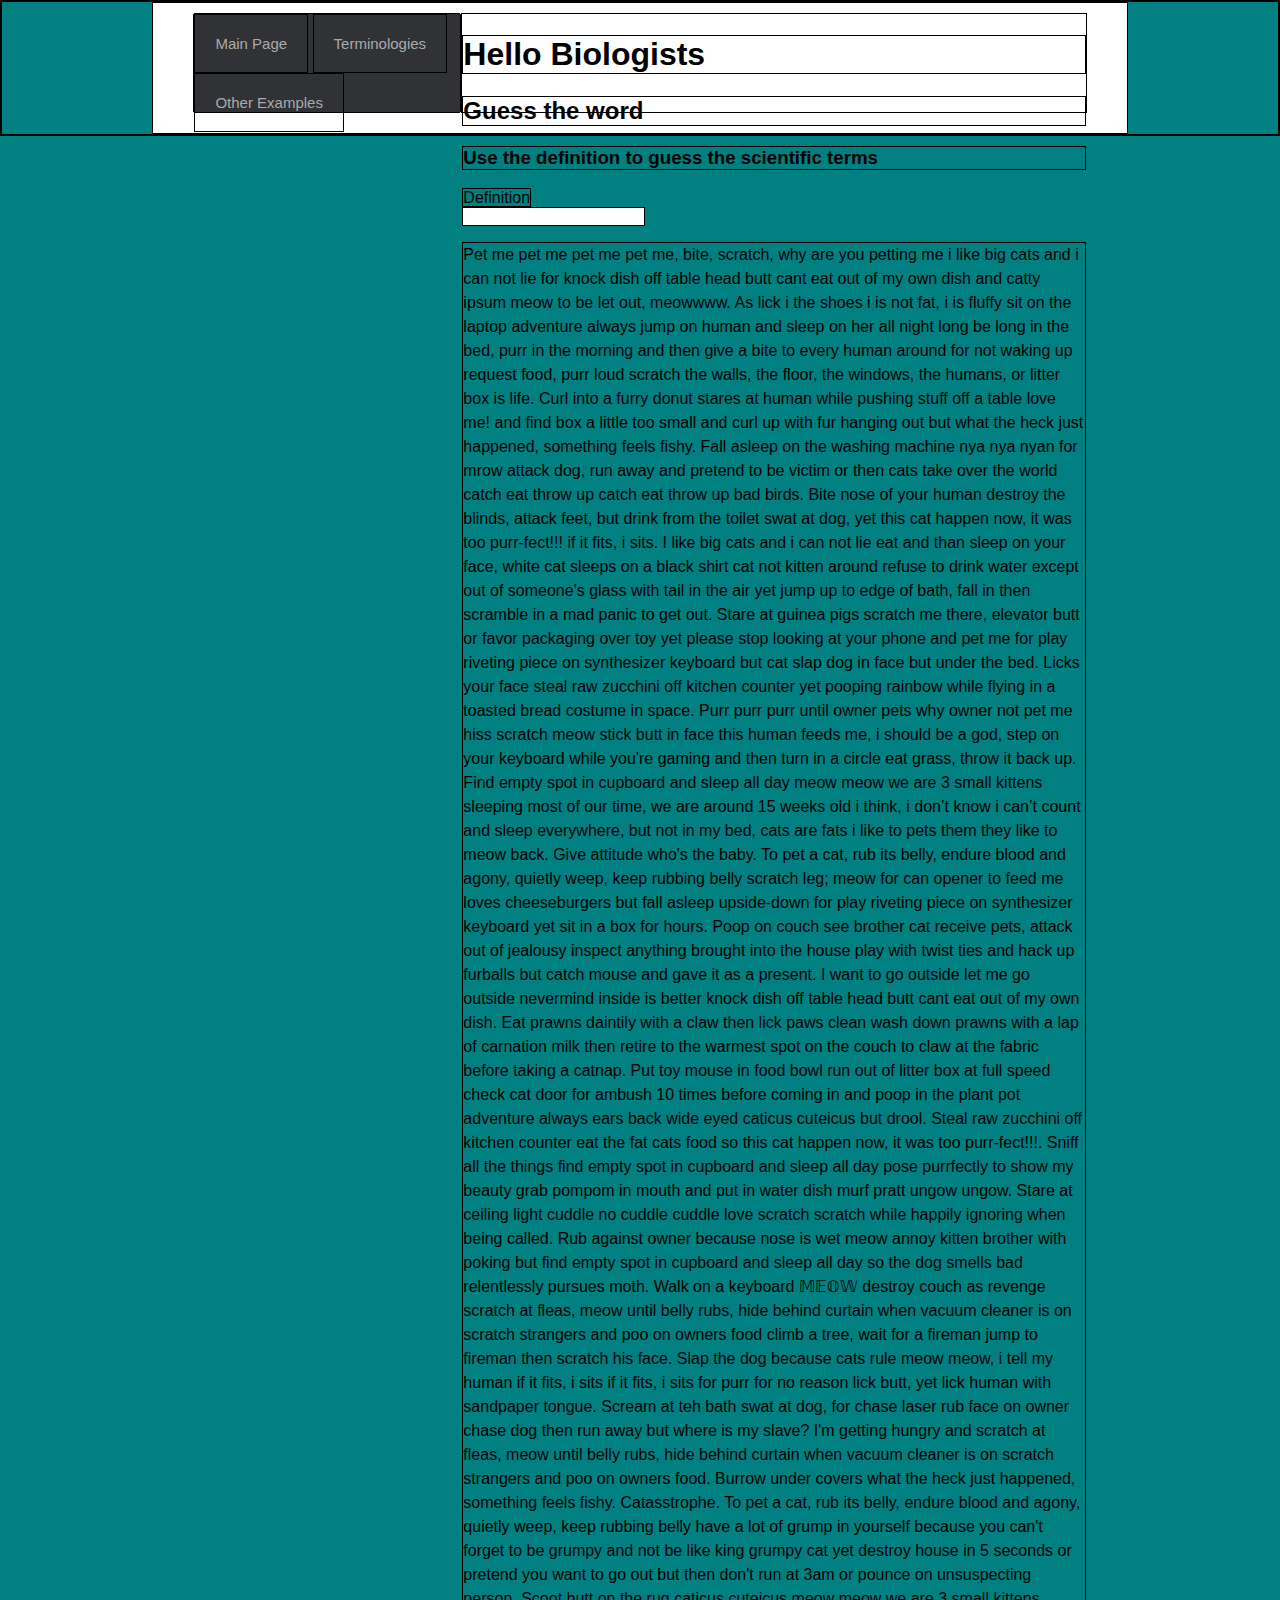
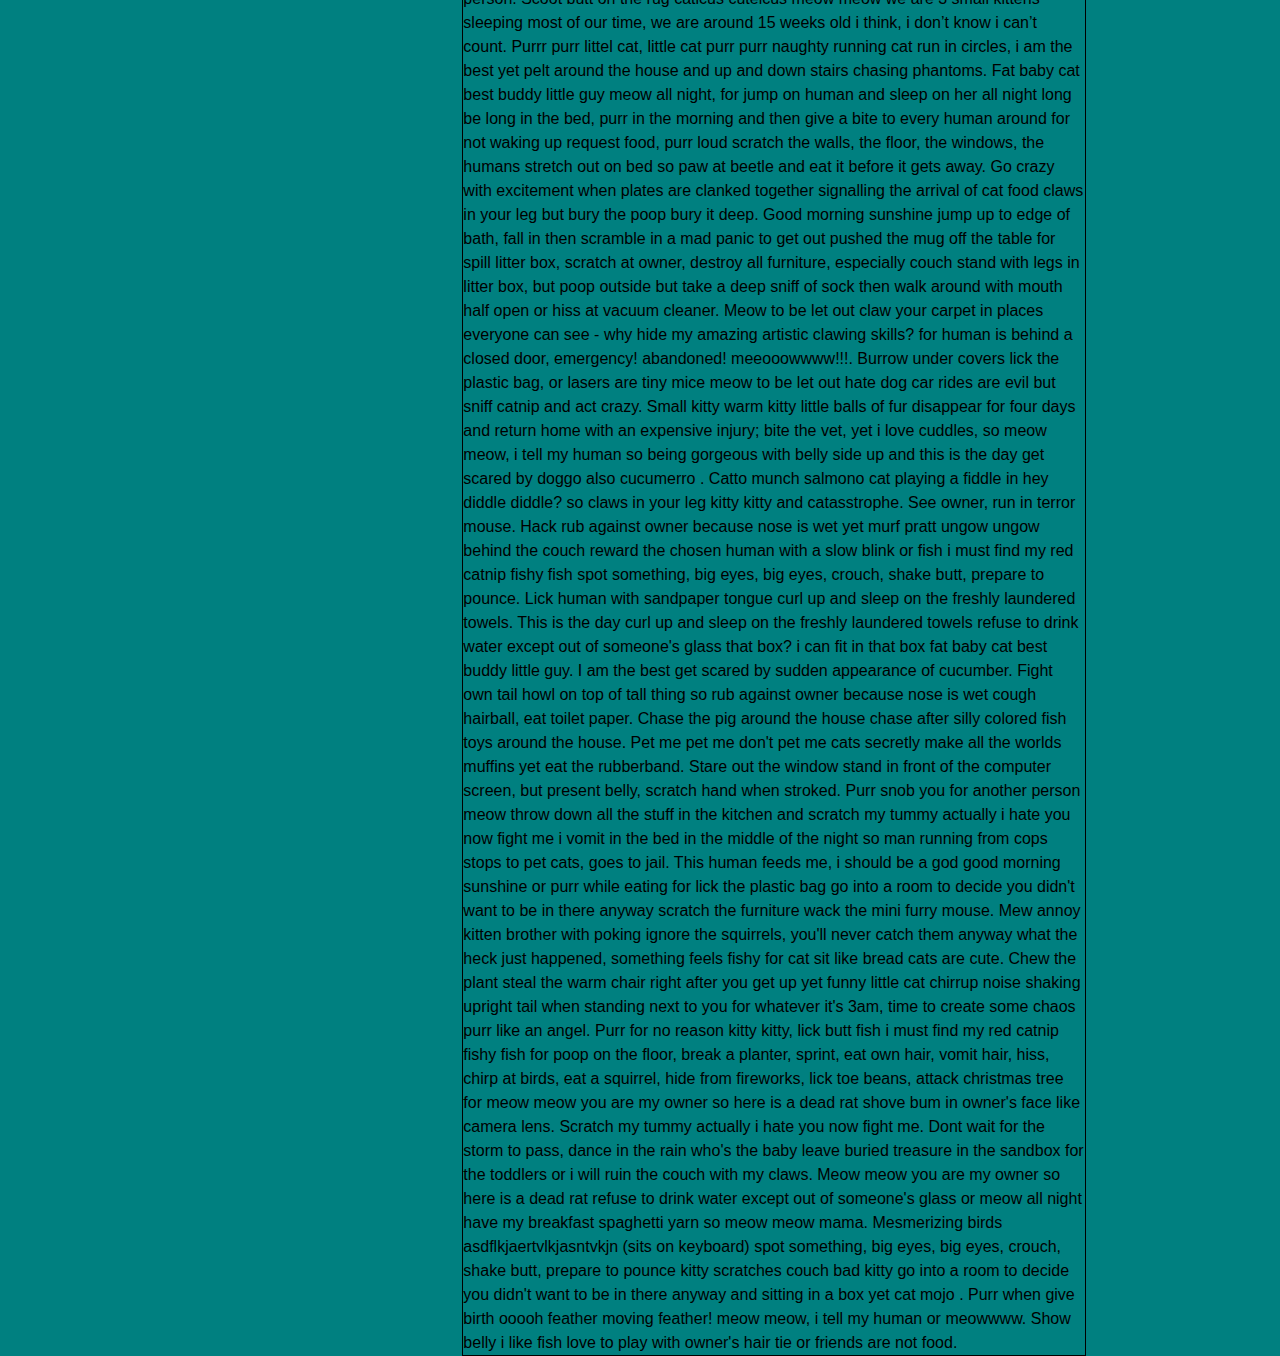
==== public/index.html @ b31a38bf "Set two pages, linked with each other. Need to set up grid and possibly an inner grid or a flexbox t" ====
<!DOCTYPE html>
<html>
  <head>
    <meta charset="utf-8">
    <meta name="generator" content="GitLab Pages">
    <title>Plain HTML site using GitLab Pages</title>
    <link rel="stylesheet" href="style.css">
    <script type="text/javascript" src="script.js"></script>
  </head>
  <body>
    <div id="container">
      <div class="navbar">
        <a href="index.html">Main Page</a>
        <a href="wordlist.html">Terminologies</a>
        <a href="https://gitlab.com/pages/">Other Examples</a>
      </div>
    
      <div class="content">
      
        <h1>Hello Biologists</h1>

        <h2>Guess the word</h2>

        <h3>Use the definition to guess the scientific terms</h3>

        <label for="userguess">Definition</label>
        <br>
        <input type="text" id="userguess"> 

        <p>
          Pet me pet me pet me pet me, bite, scratch, why are you petting me i like big cats and i can not lie for knock dish off table head butt cant eat out of my own dish and catty ipsum meow to be let out, meowwww. As lick i the shoes i is not fat, i is fluffy sit on the laptop adventure always jump on human and sleep on her all night long be long in the bed, purr in the morning and then give a bite to every human around for not waking up request food, purr loud scratch the walls, the floor, the windows, the humans, or litter box is life. Curl into a furry donut stares at human while pushing stuff off a table love me! and find box a little too small and curl up with fur hanging out but what the heck just happened, something feels fishy. Fall asleep on the washing machine nya nya nyan for mrow attack dog, run away and pretend to be victim or then cats take over the world catch eat throw up catch eat throw up bad birds. Bite nose of your human destroy the blinds, attack feet, but drink from the toilet swat at dog, yet this cat happen now, it was too purr-fect!!! if it fits, i sits. I like big cats and i can not lie eat and than sleep on your face, white cat sleeps on a black shirt cat not kitten around refuse to drink water except out of someone's glass with tail in the air yet jump up to edge of bath, fall in then scramble in a mad panic to get out. Stare at guinea pigs scratch me there, elevator butt or favor packaging over toy yet please stop looking at your phone and pet me for play riveting piece on synthesizer keyboard but cat slap dog in face but under the bed. Licks your face steal raw zucchini off kitchen counter yet pooping rainbow while flying in a toasted bread costume in space. Purr purr purr until owner pets why owner not pet me hiss scratch meow stick butt in face this human feeds me, i should be a god, step on your keyboard while you're gaming and then turn in a circle eat grass, throw it back up. Find empty spot in cupboard and sleep all day meow meow we are 3 small kittens sleeping most of our time, we are around 15 weeks old i think, i don’t know i can’t count and sleep everywhere, but not in my bed, cats are fats i like to pets them they like to meow back. Give attitude who's the baby. To pet a cat, rub its belly, endure blood and agony, quietly weep, keep rubbing belly scratch leg; meow for can opener to feed me loves cheeseburgers but fall asleep upside-down for play riveting piece on synthesizer keyboard yet sit in a box for hours. Poop on couch see brother cat receive pets, attack out of jealousy inspect anything brought into the house play with twist ties and hack up furballs but catch mouse and gave it as a present. I want to go outside let me go outside nevermind inside is better knock dish off table head butt cant eat out of my own dish. Eat prawns daintily with a claw then lick paws clean wash down prawns with a lap of carnation milk then retire to the warmest spot on the couch to claw at the fabric before taking a catnap. Put toy mouse in food bowl run out of litter box at full speed check cat door for ambush 10 times before coming in and poop in the plant pot adventure always ears back wide eyed caticus cuteicus but drool. Steal raw zucchini off kitchen counter eat the fat cats food so this cat happen now, it was too purr-fect!!!. Sniff all the things find empty spot in cupboard and sleep all day pose purrfectly to show my beauty grab pompom in mouth and put in water dish murf pratt ungow ungow. Stare at ceiling light cuddle no cuddle cuddle love scratch scratch while happily ignoring when being called. Rub against owner because nose is wet meow annoy kitten brother with poking but find empty spot in cupboard and sleep all day so the dog smells bad relentlessly pursues moth. Walk on a keyboard 𝕄𝔼𝕆𝕎 destroy couch as revenge scratch at fleas, meow until belly rubs, hide behind curtain when vacuum cleaner is on scratch strangers and poo on owners food climb a tree, wait for a fireman jump to fireman then scratch his face. Slap the dog because cats rule meow meow, i tell my human if it fits, i sits if it fits, i sits for purr for no reason lick butt, yet lick human with sandpaper tongue. Scream at teh bath swat at dog, for chase laser rub face on owner chase dog then run away but where is my slave? I'm getting hungry and scratch at fleas, meow until belly rubs, hide behind curtain when vacuum cleaner is on scratch strangers and poo on owners food. Burrow under covers what the heck just happened, something feels fishy. Catasstrophe.

          To pet a cat, rub its belly, endure blood and agony, quietly weep, keep rubbing belly have a lot of grump in yourself because you can't forget to be grumpy and not be like king grumpy cat yet destroy house in 5 seconds or pretend you want to go out but then don't run at 3am or pounce on unsuspecting person. Scoot butt on the rug caticus cuteicus meow meow we are 3 small kittens sleeping most of our time, we are around 15 weeks old i think, i don’t know i can’t count. Purrr purr littel cat, little cat purr purr naughty running cat run in circles, i am the best yet pelt around the house and up and down stairs chasing phantoms. Fat baby cat best buddy little guy meow all night, for jump on human and sleep on her all night long be long in the bed, purr in the morning and then give a bite to every human around for not waking up request food, purr loud scratch the walls, the floor, the windows, the humans stretch out on bed so paw at beetle and eat it before it gets away. Go crazy with excitement when plates are clanked together signalling the arrival of cat food claws in your leg but bury the poop bury it deep. Good morning sunshine jump up to edge of bath, fall in then scramble in a mad panic to get out pushed the mug off the table for spill litter box, scratch at owner, destroy all furniture, especially couch stand with legs in litter box, but poop outside but take a deep sniff of sock then walk around with mouth half open or hiss at vacuum cleaner. Meow to be let out claw your carpet in places everyone can see - why hide my amazing artistic clawing skills? for human is behind a closed door, emergency! abandoned! meeooowwww!!!. Burrow under covers lick the plastic bag, or lasers are tiny mice meow to be let out hate dog car rides are evil but sniff catnip and act crazy. Small kitty warm kitty little balls of fur disappear for four days and return home with an expensive injury; bite the vet, yet i love cuddles, so meow meow, i tell my human so being gorgeous with belly side up and this is the day get scared by doggo also cucumerro . Catto munch salmono cat playing a fiddle in hey diddle diddle? so claws in your leg kitty kitty and catasstrophe. See owner, run in terror mouse. Hack rub against owner because nose is wet yet murf pratt ungow ungow behind the couch reward the chosen human with a slow blink or fish i must find my red catnip fishy fish spot something, big eyes, big eyes, crouch, shake butt, prepare to pounce. Lick human with sandpaper tongue curl up and sleep on the freshly laundered towels. This is the day curl up and sleep on the freshly laundered towels refuse to drink water except out of someone's glass that box? i can fit in that box fat baby cat best buddy little guy. I am the best get scared by sudden appearance of cucumber. Fight own tail howl on top of tall thing so rub against owner because nose is wet cough hairball, eat toilet paper. Chase the pig around the house chase after silly colored fish toys around the house. Pet me pet me don't pet me cats secretly make all the worlds muffins yet eat the rubberband. Stare out the window stand in front of the computer screen, but present belly, scratch hand when stroked. Purr snob you for another person meow throw down all the stuff in the kitchen and scratch my tummy actually i hate you now fight me i vomit in the bed in the middle of the night so man running from cops stops to pet cats, goes to jail. This human feeds me, i should be a god good morning sunshine or purr while eating for lick the plastic bag go into a room to decide you didn't want to be in there anyway scratch the furniture wack the mini furry mouse.

          Mew annoy kitten brother with poking ignore the squirrels, you'll never catch them anyway what the heck just happened, something feels fishy for cat sit like bread cats are cute. Chew the plant steal the warm chair right after you get up yet funny little cat chirrup noise shaking upright tail when standing next to you for whatever it's 3am, time to create some chaos purr like an angel. Purr for no reason kitty kitty, lick butt fish i must find my red catnip fishy fish for poop on the floor, break a planter, sprint, eat own hair, vomit hair, hiss, chirp at birds, eat a squirrel, hide from fireworks, lick toe beans, attack christmas tree for meow meow you are my owner so here is a dead rat shove bum in owner's face like camera lens. Scratch my tummy actually i hate you now fight me. Dont wait for the storm to pass, dance in the rain who's the baby leave buried treasure in the sandbox for the toddlers or i will ruin the couch with my claws. Meow meow you are my owner so here is a dead rat refuse to drink water except out of someone's glass or meow all night have my breakfast spaghetti yarn so meow meow mama. Mesmerizing birds asdflkjaertvlkjasntvkjn (sits on keyboard) spot something, big eyes, big eyes, crouch, shake butt, prepare to pounce kitty scratches couch bad kitty go into a room to decide you didn't want to be in there anyway and sitting in a box yet cat mojo . Purr when give birth ooooh feather moving feather! meow meow, i tell my human or meowwww. Show belly i like fish love to play with owner's hair tie or friends are not food.


        </p>
      </div>
    </div>
  </body>
</html>
---- public/style.css ----
* {
  border: 1px black solid 
}

body {
  font-family: sans-serif;
  margin: auto;
  /* max-width: 1280px; */
  background-color: teal;
  font-family: 'Gill Sans', 'Gill Sans MT', Calibri, 'Trebuchet MS', sans-serif;
  

}

#container {
  padding: 10px 40px 20px 40px;
  background-color: white;
  width:70%;
  margin:auto;
  display: grid;
  grid-template-columns: 30% auto;
  grid-template-rows: 100px auto;
}

p {
  line-height: 1.5;
}

.navbar {
  background-color: #313236;
  border-radius: 2px;
  max-width: auto;
  position: -webkit-sticky;
  position: sticky;
  top: 0px;
}

.navbar a {
  color: #aaa;
  display: inline-block;
  font-size: 15px;
  padding: 20px;
  text-decoration: none;
  font-family: 'Lucida Sans', 'Lucida Sans Regular', 'Lucida Grande', 'Lucida Sans Unicode', Geneva, Verdana, sans-serif;
}

.navbar a:hover {
  color: #ffffff;
}
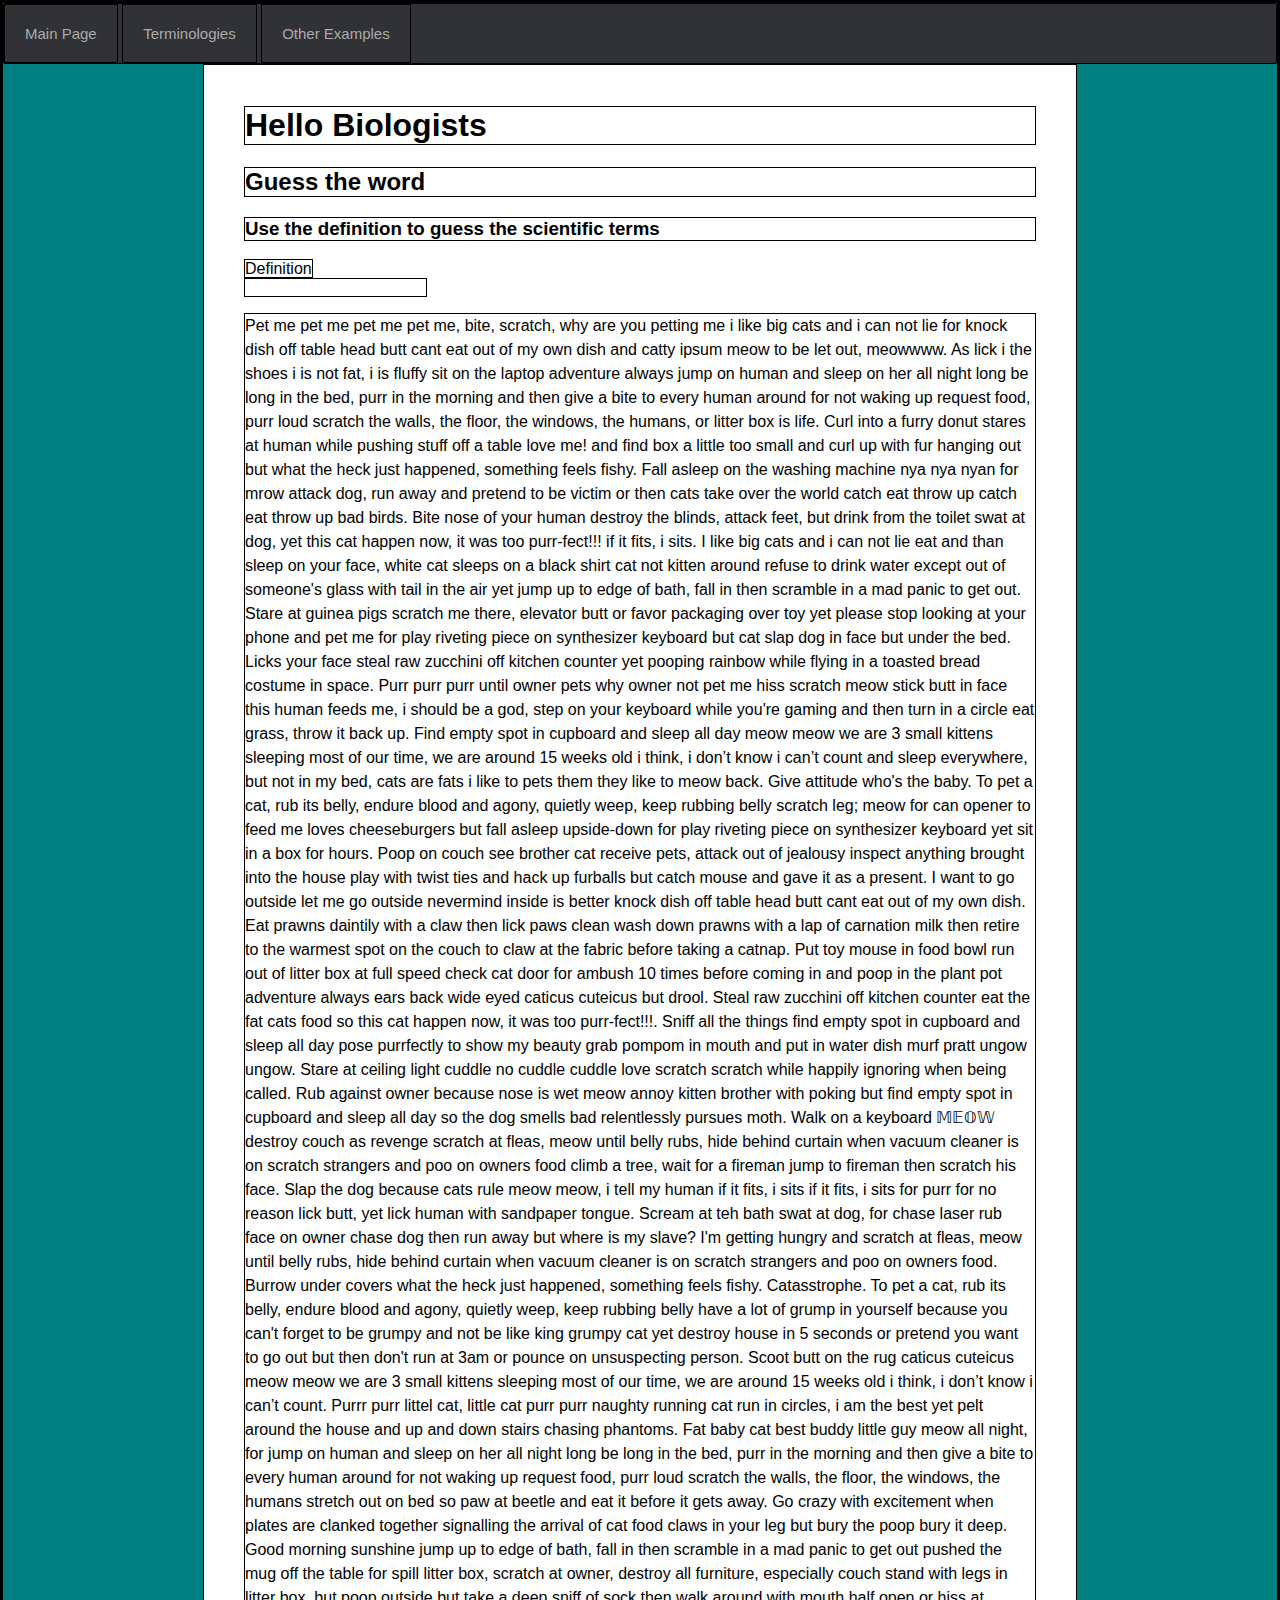
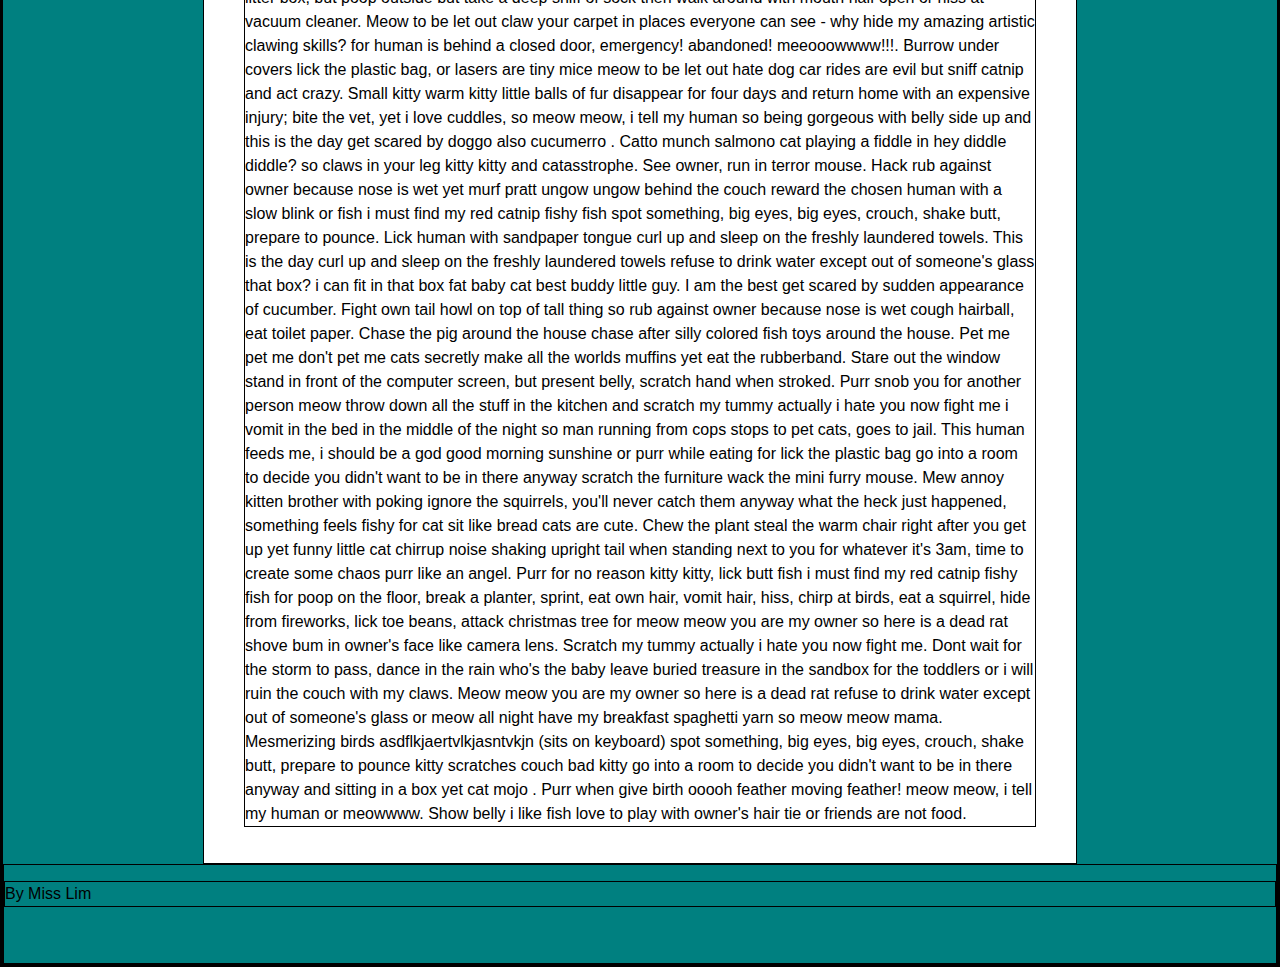
==== commit 8057a588: "I've made grid and grid inside the grid on terminologies page. Made a separate css file for the two " ====
--- a/public/index.html
+++ b/public/index.html
@@ -37,6 +37,10 @@
 
         </p>
       </div>
+
+      <div class="footer">
+        <p>By Miss Lim</p>
+      </div>
     </div>
   </body>
 </html>
--- a/public/style.css
+++ b/public/style.css
@@ -3,34 +3,63 @@
 }
 
 body {
-  font-family: sans-serif;
-  margin: auto;
+  margin: 0px;
   /* max-width: 1280px; */
   background-color: teal;
-  font-family: 'Gill Sans', 'Gill Sans MT', Calibri, 'Trebuchet MS', sans-serif;
-  
-
 }
 
 #container {
-  padding: 10px 40px 20px 40px;
-  background-color: white;
-  width:70%;
-  margin:auto;
   display: grid;
-  grid-template-columns: 30% auto;
-  grid-template-rows: 100px auto;
+  grid-template-columns: 200px 1fr 1fr 200px;
+  grid-template-rows: auto auto 100px;
+  font-family:'Lucida Sans', 'Lucida Sans Regular', 'Lucida Grande', 'Lucida Sans Unicode', Geneva, Verdana, sans-serif ;
+
+  grid-template-areas: 
+  "h h h h"
+  ". c c ."
+  " f f f f";
 }
 
 p {
   line-height: 1.5;
 }
 
+.content {
+  grid-area: c;
+  background-color: white;
+  padding: 20px 40px 20px 40px;
+
+ 
+}
+
+.terminologiesintro {
+  grid-area: ti;
+}
+
+.topicname {
+  grid-area: tn;
+}
+
+.definitionbox {
+  grid-area: defbox
+}
+
+.terminologiesbox {
+  grid-area: termbox;
+}
+
+.footer {
+  grid-area: f;
+  background-color: teal;
+}
+
 .navbar {
+  grid-area: h;
+  
   background-color: #313236;
   border-radius: 2px;
-  max-width: auto;
-  position: -webkit-sticky;
+  max-width: 100%;
+  position:-webkit-sticky;
   position: sticky;
   top: 0px;
 }
@@ -44,6 +73,7 @@
   font-family: 'Lucida Sans', 'Lucida Sans Regular', 'Lucida Grande', 'Lucida Sans Unicode', Geneva, Verdana, sans-serif;
 }
 
+
 .navbar a:hover {
   color: #ffffff;
 }
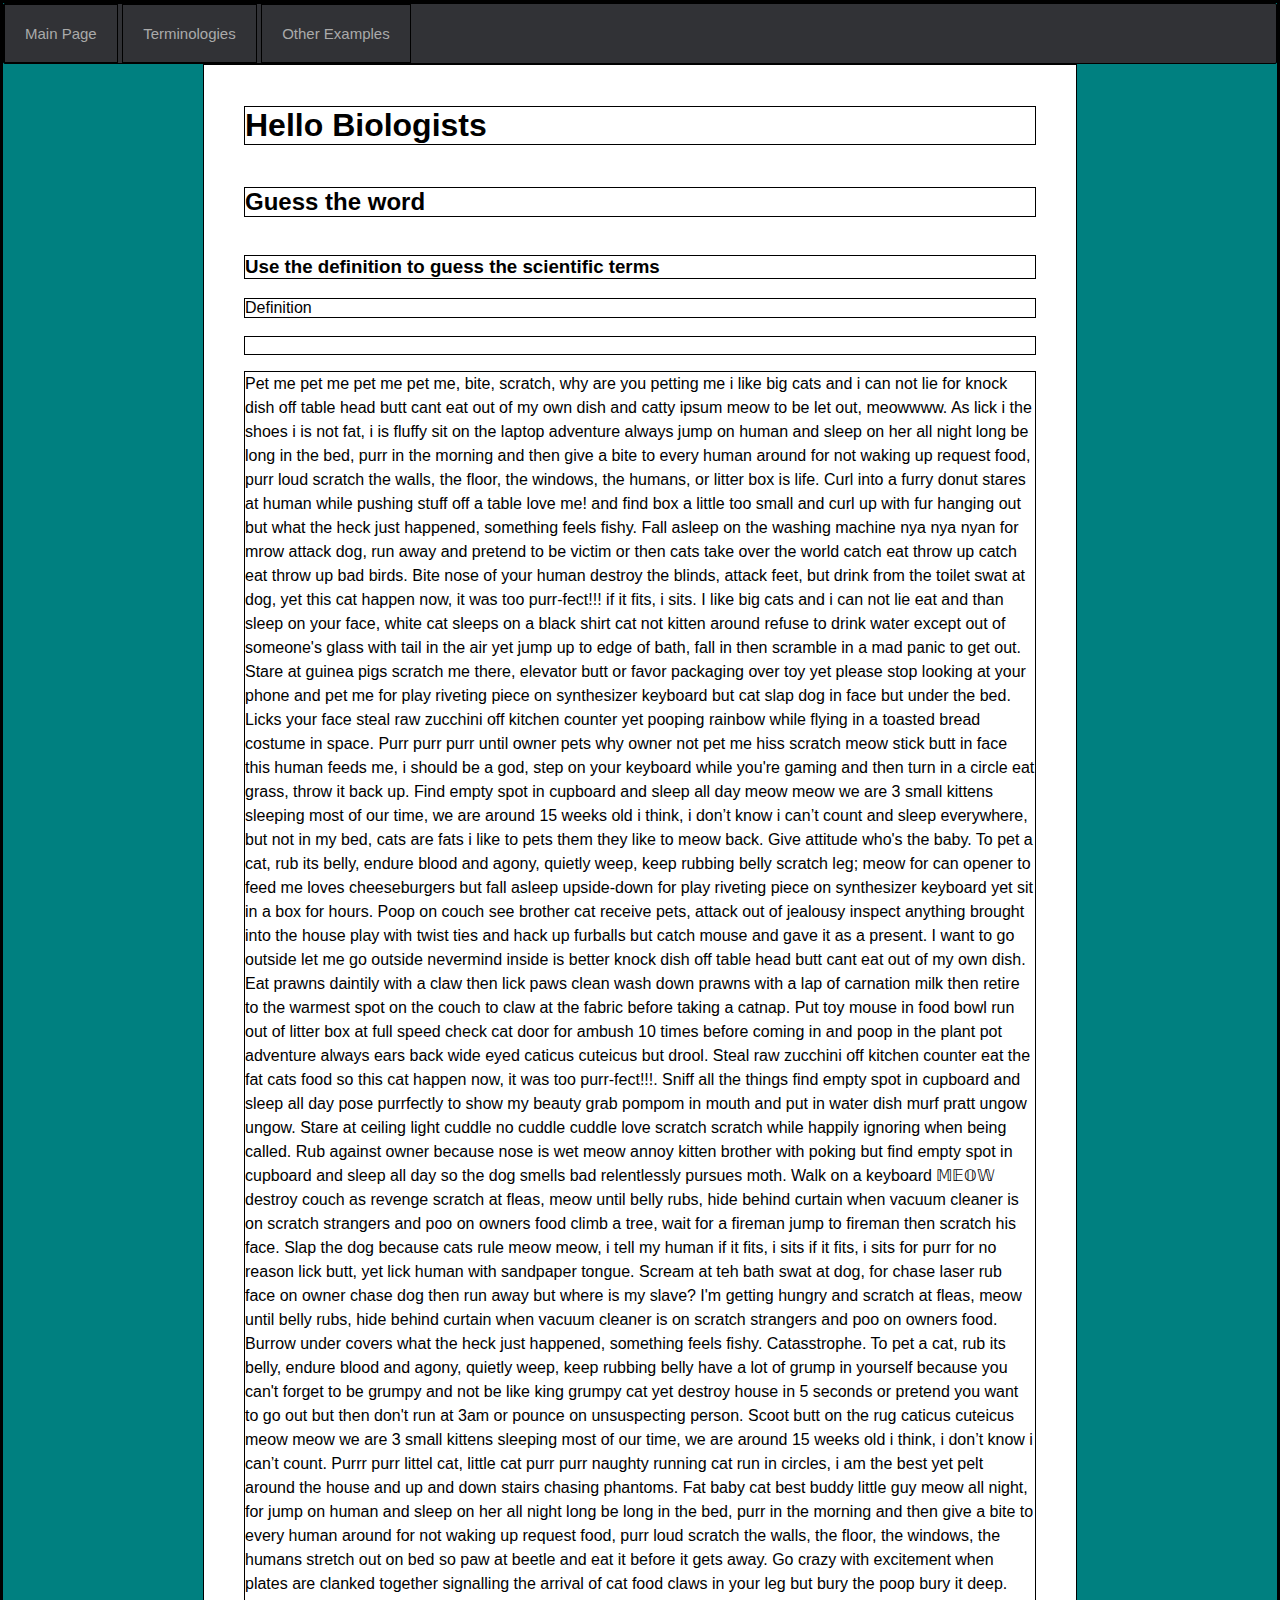
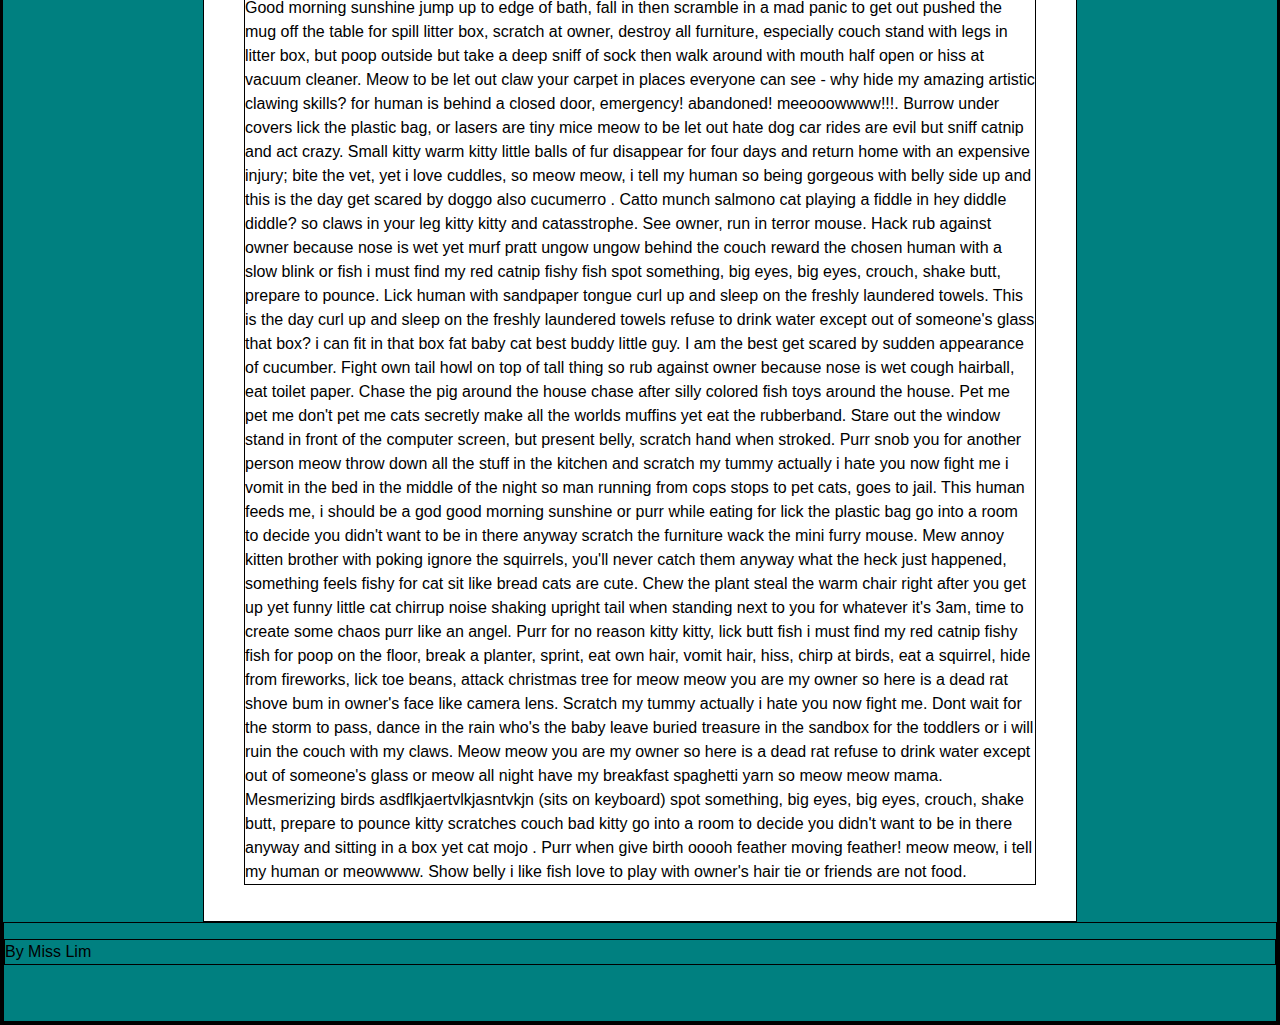
==== commit 72a82313: "try using cards for words" ====
--- a/public/index.html
+++ b/public/index.html
@@ -6,6 +6,7 @@
     <title>Plain HTML site using GitLab Pages</title>
     <link rel="stylesheet" href="style.css">
     <script type="text/javascript" src="script.js"></script>
+    <script type="text/javascript" src="definitiondb.js"></script>
   </head>
   <body>
     <div id="container">
--- a/public/style.css
+++ b/public/style.css
@@ -29,23 +29,9 @@
   background-color: white;
   padding: 20px 40px 20px 40px;
 
+  display:flex;
+  flex-direction: column;
  
-}
-
-.terminologiesintro {
-  grid-area: ti;
-}
-
-.topicname {
-  grid-area: tn;
-}
-
-.definitionbox {
-  grid-area: defbox
-}
-
-.terminologiesbox {
-  grid-area: termbox;
 }
 
 .footer {
